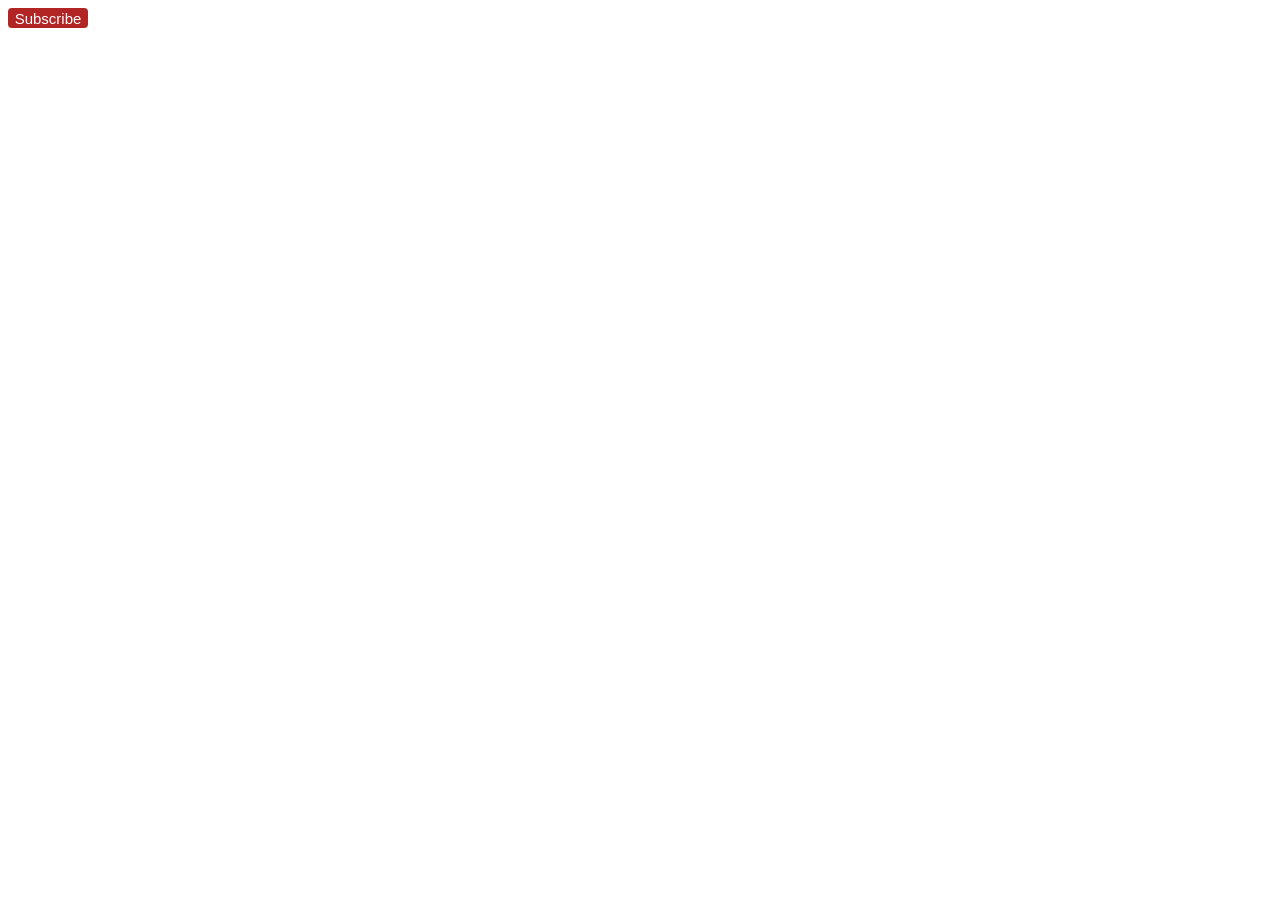
==== Practice/AdvFunction.html @ bb877a90 "Building Todo-App using javascript" ====
<!DOCTYPE html>
<html lang="en">

<head>
    <meta charset="UTF-8">
    <meta name="viewport" content="width=device-width, initial-scale=1.0">
    <title>Advance Function</title>
    <style>
        .btn-subscribe {
            font-size: 15px;
            height: 20px;
            width: 80px;
            background-color: rgb(178, 37, 37);
            color: white;
            border: none;
            border-radius: 4px;
        }

        .size-double {
            font-size: 40px;
            height: 40px;
            width: 200px;
        }
    </style>
</head>

<body>
    <button class="btn-subscribe">Subscribe</button>
    <script>
        let buttonElement = document.querySelector(".btn-subscribe");
        buttonElement.addEventListener("click", event =>
            setTimeout(doubleTheSize, 2000));
        function doubleTheSize() {

            buttonElement.classList.add("size-double");
        }
        let multiply = (num1, num2) => (num1 * num2);
        console.log(multiply(9, 9));
        let printGreeting = () => console.log("Namaste");
        let runTwice = inputFunction => {
            inputFunction();
            inputFunction();
        };
        console.log(runTwice(printGreeting));
        let arr = [1, 2, 3, 4, 5, 6, 7, 9, 0, 7, 5, 4];
        let sum = 0;
        arr.forEach(num => sum += num);
        console.log(sum);
        let square = arr.map(num => num * num);
        console.log(square);
    </script>
</body>

</html>
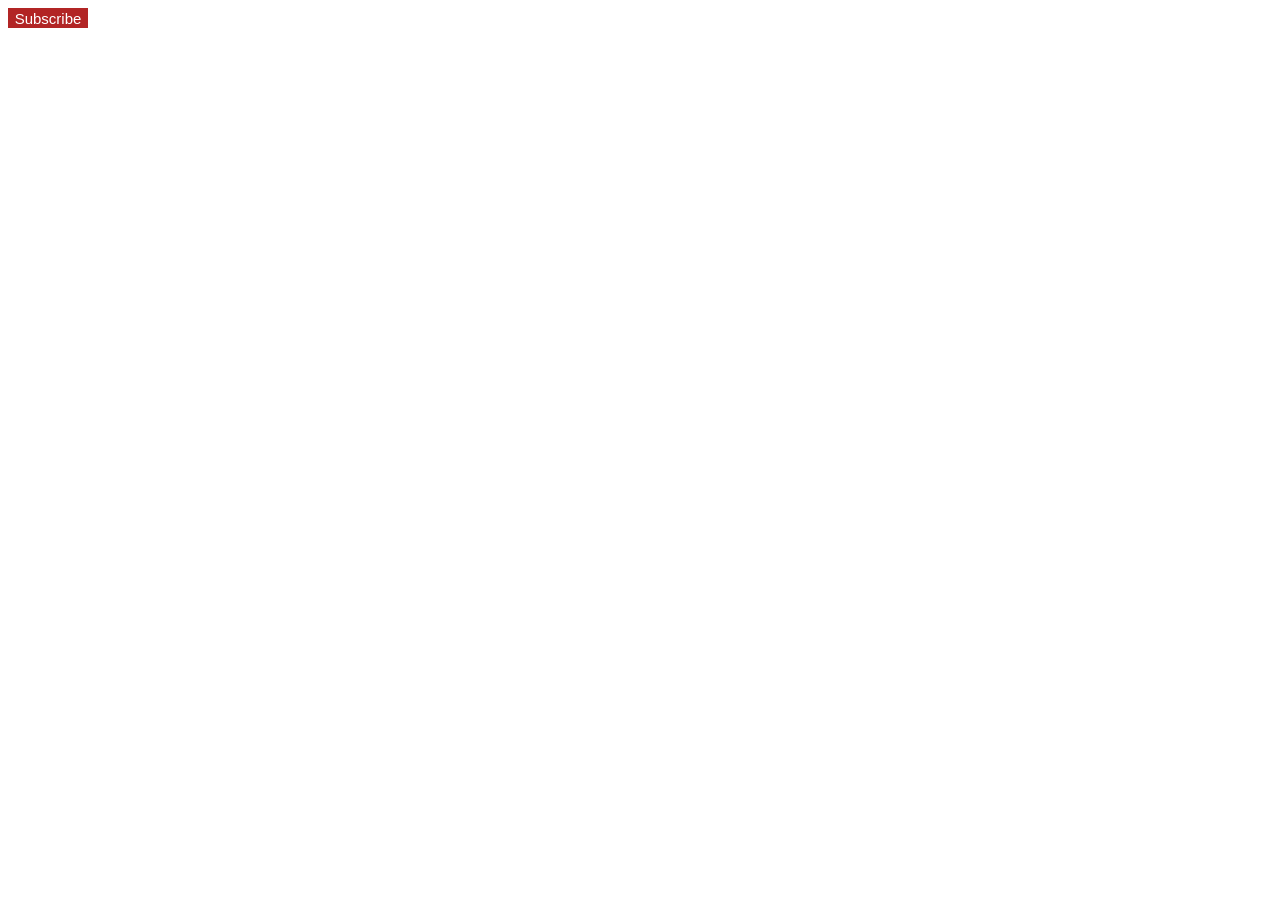
==== commit 78230591: "Currying,Debounce" ====
--- a/Practice/AdvFunction.html
+++ b/Practice/AdvFunction.html
@@ -13,7 +13,7 @@
             background-color: rgb(178, 37, 37);
             color: white;
             border: none;
-            border-radius: 4px;
+           
         }
 
         .size-double {
